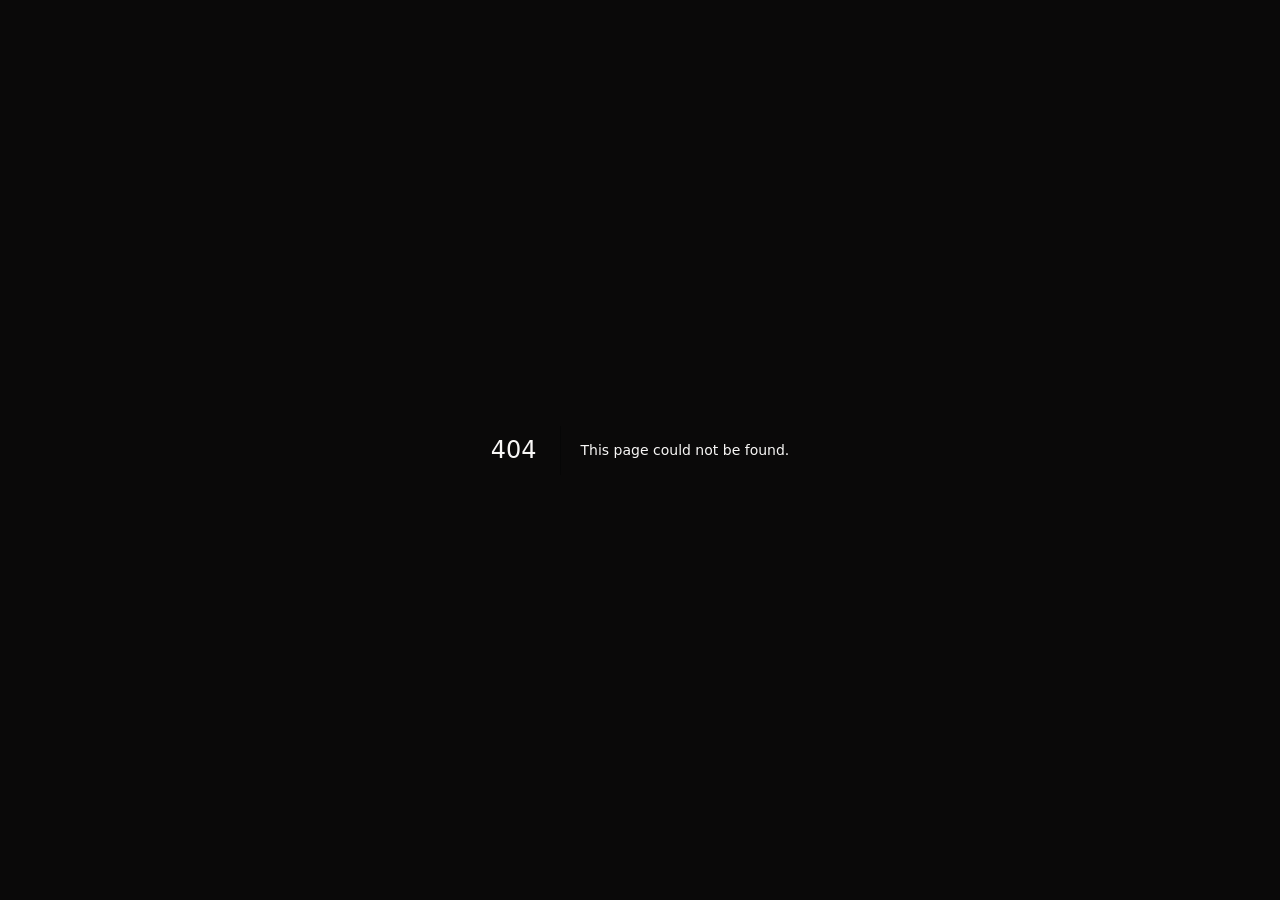
==== 404/index.html @ 2d1773d3 "Updates" ====
<!DOCTYPE html><html lang="pt-BR" class="__variable_86c50e"><head><meta charSet="utf-8"/><meta name="viewport" content="width=device-width, initial-scale=1"/><link rel="preload" href="/_next/static/media/13971731025ec697-s.p.woff2" as="font" crossorigin="" type="font/woff2"/><link rel="stylesheet" href="/_next/static/css/6c851b1761dbb6ea.css" data-precedence="next"/><link rel="preload" as="script" fetchPriority="low" href="/_next/static/chunks/webpack-16e498d58e2445a3.js"/><script src="/_next/static/chunks/fd9d1056-4a917af64af6b262.js" async=""></script><script src="/_next/static/chunks/23-46c812fb10c3db20.js" async=""></script><script src="/_next/static/chunks/main-app-46f53e8ffbcdd55d.js" async=""></script><meta name="robots" content="noindex"/><title>404: This page could not be found.</title><title>Pixel.Co — Inteligência Digital</title><meta name="description" content="Você já sabe que pode faturar mais. Nós sabemos por onde começar. Diagnóstico estratégico do ecossistema digital do seu negócio."/><meta property="og:title" content="Pixel.Co — Do pixel à escala."/><meta property="og:description" content="Antes de qualquer proposta, diagnosticamos o ecossistema digital do seu negócio — e entregamos o próximo passo com precisão."/><meta property="og:type" content="website"/><meta name="twitter:card" content="summary"/><meta name="twitter:title" content="Pixel.Co — Do pixel à escala."/><meta name="twitter:description" content="Antes de qualquer proposta, diagnosticamos o ecossistema digital do seu negócio — e entregamos o próximo passo com precisão."/><meta name="next-size-adjust"/><script src="/_next/static/chunks/polyfills-78c92fac7aa8fdd8.js" noModule=""></script></head><body class="bg-[#0A0909] text-[#F8F7F6] antialiased"><div style="font-family:system-ui,&quot;Segoe UI&quot;,Roboto,Helvetica,Arial,sans-serif,&quot;Apple Color Emoji&quot;,&quot;Segoe UI Emoji&quot;;height:100vh;text-align:center;display:flex;flex-direction:column;align-items:center;justify-content:center"><div><style>body{color:#000;background:#fff;margin:0}.next-error-h1{border-right:1px solid rgba(0,0,0,.3)}@media (prefers-color-scheme:dark){body{color:#fff;background:#000}.next-error-h1{border-right:1px solid rgba(255,255,255,.3)}}</style><h1 class="next-error-h1" style="display:inline-block;margin:0 20px 0 0;padding:0 23px 0 0;font-size:24px;font-weight:500;vertical-align:top;line-height:49px">404</h1><div style="display:inline-block"><h2 style="font-size:14px;font-weight:400;line-height:49px;margin:0">This page could not be found.</h2></div></div></div><script src="/_next/static/chunks/webpack-16e498d58e2445a3.js" async=""></script><script>(self.__next_f=self.__next_f||[]).push([0]);self.__next_f.push([2,null])</script><script>self.__next_f.push([1,"1:HL[\"/_next/static/media/13971731025ec697-s.p.woff2\",\"font\",{\"crossOrigin\":\"\",\"type\":\"font/woff2\"}]\n2:HL[\"/_next/static/css/6c851b1761dbb6ea.css\",\"style\"]\n"])</script><script>self.__next_f.push([1,"3:I[5751,[],\"\"]\n5:I[9275,[],\"\"]\n6:I[1343,[],\"\"]\nc:I[6130,[],\"\"]\n7:{\"fontFamily\":\"system-ui,\\\"Segoe UI\\\",Roboto,Helvetica,Arial,sans-serif,\\\"Apple Color Emoji\\\",\\\"Segoe UI Emoji\\\"\",\"height\":\"100vh\",\"textAlign\":\"center\",\"display\":\"flex\",\"flexDirection\":\"column\",\"alignItems\":\"center\",\"justifyContent\":\"center\"}\n8:{\"display\":\"inline-block\",\"margin\":\"0 20px 0 0\",\"padding\":\"0 23px 0 0\",\"fontSize\":24,\"fontWeight\":500,\"verticalAlign\":\"top\",\"lineHeight\":\"49px\"}\n9:{\"display\":\"inline-block\"}\na:{\"fontSize\":14,\"fontWeight\":400,\"lineHeight\":\"49px\",\"margin\":0}\nd:[]\n"])</script><script>self.__next_f.push([1,"0:[[[\"$\",\"link\",\"0\",{\"rel\":\"stylesheet\",\"href\":\"/_next/static/css/6c851b1761dbb6ea.css\",\"precedence\":\"next\",\"crossOrigin\":\"$undefined\"}]],[\"$\",\"$L3\",null,{\"buildId\":\"G5u0p1RSmAtVbEPH7A4SH\",\"assetPrefix\":\"\",\"initialCanonicalUrl\":\"/_not-found/\",\"initialTree\":[\"\",{\"children\":[\"/_not-found\",{\"children\":[\"__PAGE__\",{}]}]},\"$undefined\",\"$undefined\",true],\"initialSeedData\":[\"\",{\"children\":[\"/_not-found\",{\"children\":[\"__PAGE__\",{},[[\"$L4\",[[\"$\",\"title\",null,{\"children\":\"404: This page could not be found.\"}],[\"$\",\"div\",null,{\"style\":{\"fontFamily\":\"system-ui,\\\"Segoe UI\\\",Roboto,Helvetica,Arial,sans-serif,\\\"Apple Color Emoji\\\",\\\"Segoe UI Emoji\\\"\",\"height\":\"100vh\",\"textAlign\":\"center\",\"display\":\"flex\",\"flexDirection\":\"column\",\"alignItems\":\"center\",\"justifyContent\":\"center\"},\"children\":[\"$\",\"div\",null,{\"children\":[[\"$\",\"style\",null,{\"dangerouslySetInnerHTML\":{\"__html\":\"body{color:#000;background:#fff;margin:0}.next-error-h1{border-right:1px solid rgba(0,0,0,.3)}@media (prefers-color-scheme:dark){body{color:#fff;background:#000}.next-error-h1{border-right:1px solid rgba(255,255,255,.3)}}\"}}],[\"$\",\"h1\",null,{\"className\":\"next-error-h1\",\"style\":{\"display\":\"inline-block\",\"margin\":\"0 20px 0 0\",\"padding\":\"0 23px 0 0\",\"fontSize\":24,\"fontWeight\":500,\"verticalAlign\":\"top\",\"lineHeight\":\"49px\"},\"children\":\"404\"}],[\"$\",\"div\",null,{\"style\":{\"display\":\"inline-block\"},\"children\":[\"$\",\"h2\",null,{\"style\":{\"fontSize\":14,\"fontWeight\":400,\"lineHeight\":\"49px\",\"margin\":0},\"children\":\"This page could not be found.\"}]}]]}]}]]],null],null]},[\"$\",\"$L5\",null,{\"parallelRouterKey\":\"children\",\"segmentPath\":[\"children\",\"/_not-found\",\"children\"],\"error\":\"$undefined\",\"errorStyles\":\"$undefined\",\"errorScripts\":\"$undefined\",\"template\":[\"$\",\"$L6\",null,{}],\"templateStyles\":\"$undefined\",\"templateScripts\":\"$undefined\",\"notFound\":\"$undefined\",\"notFoundStyles\":\"$undefined\",\"styles\":null}],null]},[[\"$\",\"html\",null,{\"lang\":\"pt-BR\",\"className\":\"__variable_86c50e\",\"children\":[\"$\",\"body\",null,{\"className\":\"bg-[#0A0909] text-[#F8F7F6] antialiased\",\"children\":[\"$\",\"$L5\",null,{\"parallelRouterKey\":\"children\",\"segmentPath\":[\"children\"],\"error\":\"$undefined\",\"errorStyles\":\"$undefined\",\"errorScripts\":\"$undefined\",\"template\":[\"$\",\"$L6\",null,{}],\"templateStyles\":\"$undefined\",\"templateScripts\":\"$undefined\",\"notFound\":[[\"$\",\"title\",null,{\"children\":\"404: This page could not be found.\"}],[\"$\",\"div\",null,{\"style\":\"$7\",\"children\":[\"$\",\"div\",null,{\"children\":[[\"$\",\"style\",null,{\"dangerouslySetInnerHTML\":{\"__html\":\"body{color:#000;background:#fff;margin:0}.next-error-h1{border-right:1px solid rgba(0,0,0,.3)}@media (prefers-color-scheme:dark){body{color:#fff;background:#000}.next-error-h1{border-right:1px solid rgba(255,255,255,.3)}}\"}}],[\"$\",\"h1\",null,{\"className\":\"next-error-h1\",\"style\":\"$8\",\"children\":\"404\"}],[\"$\",\"div\",null,{\"style\":\"$9\",\"children\":[\"$\",\"h2\",null,{\"style\":\"$a\",\"children\":\"This page could not be found.\"}]}]]}]}]],\"notFoundStyles\":[],\"styles\":null}]}]}],null],null],\"couldBeIntercepted\":false,\"initialHead\":[[\"$\",\"meta\",null,{\"name\":\"robots\",\"content\":\"noindex\"}],\"$Lb\"],\"globalErrorComponent\":\"$c\",\"missingSlots\":\"$Wd\"}]]\n"])</script><script>self.__next_f.push([1,"b:[[\"$\",\"meta\",\"0\",{\"name\":\"viewport\",\"content\":\"width=device-width, initial-scale=1\"}],[\"$\",\"meta\",\"1\",{\"charSet\":\"utf-8\"}],[\"$\",\"title\",\"2\",{\"children\":\"Pixel.Co — Inteligência Digital\"}],[\"$\",\"meta\",\"3\",{\"name\":\"description\",\"content\":\"Você já sabe que pode faturar mais. Nós sabemos por onde começar. Diagnóstico estratégico do ecossistema digital do seu negócio.\"}],[\"$\",\"meta\",\"4\",{\"property\":\"og:title\",\"content\":\"Pixel.Co — Do pixel à escala.\"}],[\"$\",\"meta\",\"5\",{\"property\":\"og:description\",\"content\":\"Antes de qualquer proposta, diagnosticamos o ecossistema digital do seu negócio — e entregamos o próximo passo com precisão.\"}],[\"$\",\"meta\",\"6\",{\"property\":\"og:type\",\"content\":\"website\"}],[\"$\",\"meta\",\"7\",{\"name\":\"twitter:card\",\"content\":\"summary\"}],[\"$\",\"meta\",\"8\",{\"name\":\"twitter:title\",\"content\":\"Pixel.Co — Do pixel à escala.\"}],[\"$\",\"meta\",\"9\",{\"name\":\"twitter:description\",\"content\":\"Antes de qualquer proposta, diagnosticamos o ecossistema digital do seu negócio — e entregamos o próximo passo com precisão.\"}],[\"$\",\"meta\",\"10\",{\"name\":\"next-size-adjust\"}]]\n4:null\n"])</script></body></html>
---- _next/static/css/6c851b1761dbb6ea.css ----
@font-face{font-family:__DM_Sans_86c50e;font-style:normal;font-weight:400;font-display:swap;src:url(/_next/static/media/7ab938503e4547a1-s.woff2) format("woff2");unicode-range:u+0100-02ba,u+02bd-02c5,u+02c7-02cc,u+02ce-02d7,u+02dd-02ff,u+0304,u+0308,u+0329,u+1d00-1dbf,u+1e00-1e9f,u+1ef2-1eff,u+2020,u+20a0-20ab,u+20ad-20c0,u+2113,u+2c60-2c7f,u+a720-a7ff}@font-face{font-family:__DM_Sans_86c50e;font-style:normal;font-weight:400;font-display:swap;src:url(/_next/static/media/13971731025ec697-s.p.woff2) format("woff2");unicode-range:u+00??,u+0131,u+0152-0153,u+02bb-02bc,u+02c6,u+02da,u+02dc,u+0304,u+0308,u+0329,u+2000-206f,u+20ac,u+2122,u+2191,u+2193,u+2212,u+2215,u+feff,u+fffd}@font-face{font-family:__DM_Sans_86c50e;font-style:normal;font-weight:600;font-display:swap;src:url(/_next/static/media/7ab938503e4547a1-s.woff2) format("woff2");unicode-range:u+0100-02ba,u+02bd-02c5,u+02c7-02cc,u+02ce-02d7,u+02dd-02ff,u+0304,u+0308,u+0329,u+1d00-1dbf,u+1e00-1e9f,u+1ef2-1eff,u+2020,u+20a0-20ab,u+20ad-20c0,u+2113,u+2c60-2c7f,u+a720-a7ff}@font-face{font-family:__DM_Sans_86c50e;font-style:normal;font-weight:600;font-display:swap;src:url(/_next/static/media/13971731025ec697-s.p.woff2) format("woff2");unicode-range:u+00??,u+0131,u+0152-0153,u+02bb-02bc,u+02c6,u+02da,u+02dc,u+0304,u+0308,u+0329,u+2000-206f,u+20ac,u+2122,u+2191,u+2193,u+2212,u+2215,u+feff,u+fffd}@font-face{font-family:__DM_Sans_86c50e;font-style:normal;font-weight:700;font-display:swap;src:url(/_next/static/media/7ab938503e4547a1-s.woff2) format("woff2");unicode-range:u+0100-02ba,u+02bd-02c5,u+02c7-02cc,u+02ce-02d7,u+02dd-02ff,u+0304,u+0308,u+0329,u+1d00-1dbf,u+1e00-1e9f,u+1ef2-1eff,u+2020,u+20a0-20ab,u+20ad-20c0,u+2113,u+2c60-2c7f,u+a720-a7ff}@font-face{font-family:__DM_Sans_86c50e;font-style:normal;font-weight:700;font-display:swap;src:url(/_next/static/media/13971731025ec697-s.p.woff2) format("woff2");unicode-range:u+00??,u+0131,u+0152-0153,u+02bb-02bc,u+02c6,u+02da,u+02dc,u+0304,u+0308,u+0329,u+2000-206f,u+20ac,u+2122,u+2191,u+2193,u+2212,u+2215,u+feff,u+fffd}@font-face{font-family:__DM_Sans_86c50e;font-style:normal;font-weight:800;font-display:swap;src:url(/_next/static/media/7ab938503e4547a1-s.woff2) format("woff2");unicode-range:u+0100-02ba,u+02bd-02c5,u+02c7-02cc,u+02ce-02d7,u+02dd-02ff,u+0304,u+0308,u+0329,u+1d00-1dbf,u+1e00-1e9f,u+1ef2-1eff,u+2020,u+20a0-20ab,u+20ad-20c0,u+2113,u+2c60-2c7f,u+a720-a7ff}@font-face{font-family:__DM_Sans_86c50e;font-style:normal;font-weight:800;font-display:swap;src:url(/_next/static/media/13971731025ec697-s.p.woff2) format("woff2");unicode-range:u+00??,u+0131,u+0152-0153,u+02bb-02bc,u+02c6,u+02da,u+02dc,u+0304,u+0308,u+0329,u+2000-206f,u+20ac,u+2122,u+2191,u+2193,u+2212,u+2215,u+feff,u+fffd}@font-face{font-family:__DM_Sans_Fallback_86c50e;src:local("Arial");ascent-override:94.90%;descent-override:29.66%;line-gap-override:0.00%;size-adjust:104.53%}.__className_86c50e{font-family:__DM_Sans_86c50e,__DM_Sans_Fallback_86c50e;font-style:normal}.__variable_86c50e{--font-dm-sans:"__DM_Sans_86c50e","__DM_Sans_Fallback_86c50e"}

/*
! tailwindcss v3.4.6 | MIT License | https://tailwindcss.com
*/*,:after,:before{box-sizing:border-box;border:0 solid #e5e7eb}:after,:before{--tw-content:""}:host,html{line-height:1.5;-webkit-text-size-adjust:100%;-moz-tab-size:4;-o-tab-size:4;tab-size:4;font-family:var(--font-dm-sans),system-ui,sans-serif;font-feature-settings:normal;font-variation-settings:normal;-webkit-tap-highlight-color:transparent}body{margin:0;line-height:inherit}hr{height:0;color:inherit;border-top-width:1px}abbr:where([title]){-webkit-text-decoration:underline dotted;text-decoration:underline dotted}h1,h2,h3,h4,h5,h6{font-size:inherit;font-weight:inherit}a{color:inherit;text-decoration:inherit}b,strong{font-weight:bolder}code,kbd,pre,samp{font-family:DM Mono,ui-monospace,monospace;font-feature-settings:normal;font-variation-settings:normal;font-size:1em}small{font-size:80%}sub,sup{font-size:75%;line-height:0;position:relative;vertical-align:baseline}sub{bottom:-.25em}sup{top:-.5em}table{text-indent:0;border-color:inherit;border-collapse:collapse}button,input,optgroup,select,textarea{font-family:inherit;font-feature-settings:inherit;font-variation-settings:inherit;font-size:100%;font-weight:inherit;line-height:inherit;letter-spacing:inherit;color:inherit;margin:0;padding:0}button,select{text-transform:none}button,input:where([type=button]),input:where([type=reset]),input:where([type=submit]){-webkit-appearance:button;background-color:transparent;background-image:none}:-moz-focusring{outline:auto}:-moz-ui-invalid{box-shadow:none}progress{vertical-align:baseline}::-webkit-inner-spin-button,::-webkit-outer-spin-button{height:auto}[type=search]{-webkit-appearance:textfield;outline-offset:-2px}::-webkit-search-decoration{-webkit-appearance:none}::-webkit-file-upload-button{-webkit-appearance:button;font:inherit}summary{display:list-item}blockquote,dd,dl,figure,h1,h2,h3,h4,h5,h6,hr,p,pre{margin:0}fieldset{margin:0}fieldset,legend{padding:0}menu,ol,ul{list-style:none;margin:0;padding:0}dialog{padding:0}textarea{resize:vertical}input::-moz-placeholder,textarea::-moz-placeholder{opacity:1;color:#9ca3af}input::placeholder,textarea::placeholder{opacity:1;color:#9ca3af}[role=button],button{cursor:pointer}:disabled{cursor:default}audio,canvas,embed,iframe,img,object,svg,video{display:block;vertical-align:middle}img,video{max-width:100%;height:auto}[hidden]{display:none}*,:after,:before{--tw-border-spacing-x:0;--tw-border-spacing-y:0;--tw-translate-x:0;--tw-translate-y:0;--tw-rotate:0;--tw-skew-x:0;--tw-skew-y:0;--tw-scale-x:1;--tw-scale-y:1;--tw-pan-x: ;--tw-pan-y: ;--tw-pinch-zoom: ;--tw-scroll-snap-strictness:proximity;--tw-gradient-from-position: ;--tw-gradient-via-position: ;--tw-gradient-to-position: ;--tw-ordinal: ;--tw-slashed-zero: ;--tw-numeric-figure: ;--tw-numeric-spacing: ;--tw-numeric-fraction: ;--tw-ring-inset: ;--tw-ring-offset-width:0px;--tw-ring-offset-color:#fff;--tw-ring-color:rgba(59,130,246,.5);--tw-ring-offset-shadow:0 0 #0000;--tw-ring-shadow:0 0 #0000;--tw-shadow:0 0 #0000;--tw-shadow-colored:0 0 #0000;--tw-blur: ;--tw-brightness: ;--tw-contrast: ;--tw-grayscale: ;--tw-hue-rotate: ;--tw-invert: ;--tw-saturate: ;--tw-sepia: ;--tw-drop-shadow: ;--tw-backdrop-blur: ;--tw-backdrop-brightness: ;--tw-backdrop-contrast: ;--tw-backdrop-grayscale: ;--tw-backdrop-hue-rotate: ;--tw-backdrop-invert: ;--tw-backdrop-opacity: ;--tw-backdrop-saturate: ;--tw-backdrop-sepia: ;--tw-contain-size: ;--tw-contain-layout: ;--tw-contain-paint: ;--tw-contain-style: }::backdrop{--tw-border-spacing-x:0;--tw-border-spacing-y:0;--tw-translate-x:0;--tw-translate-y:0;--tw-rotate:0;--tw-skew-x:0;--tw-skew-y:0;--tw-scale-x:1;--tw-scale-y:1;--tw-pan-x: ;--tw-pan-y: ;--tw-pinch-zoom: ;--tw-scroll-snap-strictness:proximity;--tw-gradient-from-position: ;--tw-gradient-via-position: ;--tw-gradient-to-position: ;--tw-ordinal: ;--tw-slashed-zero: ;--tw-numeric-figure: ;--tw-numeric-spacing: ;--tw-numeric-fraction: ;--tw-ring-inset: ;--tw-ring-offset-width:0px;--tw-ring-offset-color:#fff;--tw-ring-color:rgba(59,130,246,.5);--tw-ring-offset-shadow:0 0 #0000;--tw-ring-shadow:0 0 #0000;--tw-shadow:0 0 #0000;--tw-shadow-colored:0 0 #0000;--tw-blur: ;--tw-brightness: ;--tw-contrast: ;--tw-grayscale: ;--tw-hue-rotate: ;--tw-invert: ;--tw-saturate: ;--tw-sepia: ;--tw-drop-shadow: ;--tw-backdrop-blur: ;--tw-backdrop-brightness: ;--tw-backdrop-contrast: ;--tw-backdrop-grayscale: ;--tw-backdrop-hue-rotate: ;--tw-backdrop-invert: ;--tw-backdrop-opacity: ;--tw-backdrop-saturate: ;--tw-backdrop-sepia: ;--tw-contain-size: ;--tw-contain-layout: ;--tw-contain-paint: ;--tw-contain-style: }.fixed{position:fixed}.absolute{position:absolute}.relative{position:relative}.inset-0{inset:0}.inset-12{inset:3rem}.inset-6{inset:1.5rem}.-bottom-2{bottom:-.5rem}.-left-4{left:-1rem}.-right-4{right:-1rem}.-top-2{top:-.5rem}.bottom-0{bottom:0}.left-0{left:0}.left-\[19px\]{left:19px}.right-0{right:0}.top-0{top:0}.top-10{top:2.5rem}.z-10{z-index:10}.z-50{z-index:50}.mx-auto{margin-left:auto;margin-right:auto}.mb-1{margin-bottom:.25rem}.mb-10{margin-bottom:2.5rem}.mb-12{margin-bottom:3rem}.mb-2{margin-bottom:.5rem}.mb-3{margin-bottom:.75rem}.mb-4{margin-bottom:1rem}.mb-8{margin-bottom:2rem}.mb-\[34px\]{margin-bottom:34px}.mb-\[58px\]{margin-bottom:58px}.mt-4{margin-top:1rem}.mt-6{margin-top:1.5rem}.mt-8{margin-top:2rem}.flex{display:flex}.grid{display:grid}.hidden{display:none}.aspect-square{aspect-ratio:1/1}.h-1\.5{height:.375rem}.h-10{height:2.5rem}.h-16{height:4rem}.h-px{height:1px}.min-h-\[100dvh\]{min-height:100dvh}.min-h-\[140px\]{min-height:140px}.min-h-\[280px\]{min-height:280px}.w-1\.5{width:.375rem}.w-10{width:2.5rem}.w-8{width:2rem}.w-full{width:100%}.w-px{width:1px}.max-w-\[1440px\]{max-width:1440px}.max-w-\[280px\]{max-width:280px}.max-w-\[420px\]{max-width:420px}.max-w-\[440px\]{max-width:440px}.max-w-\[640px\]{max-width:640px}.max-w-\[65ch\]{max-width:65ch}.flex-1{flex:1 1 0%}.flex-shrink-0{flex-shrink:0}.grid-cols-1{grid-template-columns:repeat(1,minmax(0,1fr))}.flex-col{flex-direction:column}.items-start{align-items:flex-start}.items-center{align-items:center}.items-baseline{align-items:baseline}.justify-center{justify-content:center}.justify-between{justify-content:space-between}.gap-0{gap:0}.gap-1\.5{gap:.375rem}.gap-12{gap:3rem}.gap-16{gap:4rem}.gap-2{gap:.5rem}.gap-3{gap:.75rem}.gap-4{gap:1rem}.gap-6{gap:1.5rem}.gap-8{gap:2rem}.space-y-0>:not([hidden])~:not([hidden]){--tw-space-y-reverse:0;margin-top:calc(0px * calc(1 - var(--tw-space-y-reverse)));margin-bottom:calc(0px * var(--tw-space-y-reverse))}.space-y-3>:not([hidden])~:not([hidden]){--tw-space-y-reverse:0;margin-top:calc(.75rem * calc(1 - var(--tw-space-y-reverse)));margin-bottom:calc(.75rem * var(--tw-space-y-reverse))}.divide-y>:not([hidden])~:not([hidden]){--tw-divide-y-reverse:0;border-top-width:calc(1px * calc(1 - var(--tw-divide-y-reverse)));border-bottom-width:calc(1px * var(--tw-divide-y-reverse))}.divide-\[\#3D3C38\]>:not([hidden])~:not([hidden]){--tw-divide-opacity:1;border-color:rgb(61 60 56/var(--tw-divide-opacity))}.overflow-hidden{overflow:hidden}.rounded-2xl{border-radius:1rem}.rounded-full{border-radius:9999px}.rounded-lg{border-radius:.5rem}.border{border-width:1px}.border-y{border-top-width:1px}.border-b,.border-y{border-bottom-width:1px}.border-l-2{border-left-width:2px}.border-t{border-top-width:1px}.border-\[\#262523\]{--tw-border-opacity:1;border-color:rgb(38 37 35/var(--tw-border-opacity))}.border-\[\#3D3C38\]{--tw-border-opacity:1;border-color:rgb(61 60 56/var(--tw-border-opacity))}.border-l-\[\#00AECF\]{--tw-border-opacity:1;border-left-color:rgb(0 174 207/var(--tw-border-opacity))}.border-l-\[\#00D4FF\]{--tw-border-opacity:1;border-left-color:rgb(0 212 255/var(--tw-border-opacity))}.bg-\[\#003F4D\]{--tw-bg-opacity:1;background-color:rgb(0 63 77/var(--tw-bg-opacity))}.bg-\[\#00D4FF\]{--tw-bg-opacity:1;background-color:rgb(0 212 255/var(--tw-bg-opacity))}.bg-\[\#0A0909\]{--tw-bg-opacity:1;background-color:rgb(10 9 9/var(--tw-bg-opacity))}.bg-\[\#0A0909\]\/90{background-color:rgba(10,9,9,.9)}.bg-\[\#141312\]{--tw-bg-opacity:1;background-color:rgb(20 19 18/var(--tw-bg-opacity))}.bg-\[\#3D3C38\]{--tw-bg-opacity:1;background-color:rgb(61 60 56/var(--tw-bg-opacity))}.bg-transparent{background-color:transparent}.p-6{padding:1.5rem}.px-0{padding-left:0;padding-right:0}.px-3{padding-left:.75rem;padding-right:.75rem}.px-4{padding-left:1rem;padding-right:1rem}.px-6{padding-left:1.5rem;padding-right:1.5rem}.px-8{padding-left:2rem;padding-right:2rem}.px-\[34px\]{padding-left:34px;padding-right:34px}.py-10{padding-top:2.5rem;padding-bottom:2.5rem}.py-16{padding-top:4rem;padding-bottom:4rem}.py-2{padding-top:.5rem;padding-bottom:.5rem}.py-20{padding-top:5rem;padding-bottom:5rem}.py-28{padding-top:7rem;padding-bottom:7rem}.py-3\.5{padding-top:.875rem;padding-bottom:.875rem}.py-4{padding-top:1rem;padding-bottom:1rem}.py-8{padding-top:2rem;padding-bottom:2rem}.pb-10{padding-bottom:2.5rem}.pb-16{padding-bottom:4rem}.pt-1{padding-top:.25rem}.pt-24{padding-top:6rem}.pt-4{padding-top:1rem}.pt-8{padding-top:2rem}.text-center{text-align:center}.text-right{text-align:right}.font-mono{font-family:DM Mono,ui-monospace,monospace}.text-\[10px\]{font-size:10px}.text-\[11px\]{font-size:11px}.text-\[13px\]{font-size:13px}.text-lg{font-size:1.125rem;line-height:1.75rem}.text-sm{font-size:.875rem;line-height:1.25rem}.text-xl{font-size:1.25rem;line-height:1.75rem}.font-bold{font-weight:700}.font-extrabold{font-weight:800}.font-light{font-weight:300}.font-medium{font-weight:500}.font-semibold{font-weight:600}.uppercase{text-transform:uppercase}.leading-relaxed{line-height:1.625}.leading-snug{line-height:1.375}.tracking-\[0\.12em\]{letter-spacing:.12em}.tracking-tightest{letter-spacing:-.02em}.tracking-wide{letter-spacing:.025em}.tracking-widest{letter-spacing:.1em}.text-\[\#00D4FF\]{--tw-text-opacity:1;color:rgb(0 212 255/var(--tw-text-opacity))}.text-\[\#0A0909\]{--tw-text-opacity:1;color:rgb(10 9 9/var(--tw-text-opacity))}.text-\[\#3D3C38\]{--tw-text-opacity:1;color:rgb(61 60 56/var(--tw-text-opacity))}.text-\[\#616059\]{--tw-text-opacity:1;color:rgb(97 96 89/var(--tw-text-opacity))}.text-\[\#8C8B89\]{--tw-text-opacity:1;color:rgb(140 139 137/var(--tw-text-opacity))}.text-\[\#F8F7F6\]{--tw-text-opacity:1;color:rgb(248 247 246/var(--tw-text-opacity))}.antialiased{-webkit-font-smoothing:antialiased;-moz-osx-font-smoothing:grayscale}.ring{--tw-ring-offset-shadow:var(--tw-ring-inset) 0 0 0 var(--tw-ring-offset-width) var(--tw-ring-offset-color);--tw-ring-shadow:var(--tw-ring-inset) 0 0 0 calc(3px + var(--tw-ring-offset-width)) var(--tw-ring-color);box-shadow:var(--tw-ring-offset-shadow),var(--tw-ring-shadow),var(--tw-shadow,0 0 #0000)}.backdrop-blur-md{--tw-backdrop-blur:blur(12px);backdrop-filter:var(--tw-backdrop-blur) var(--tw-backdrop-brightness) var(--tw-backdrop-contrast) var(--tw-backdrop-grayscale) var(--tw-backdrop-hue-rotate) var(--tw-backdrop-invert) var(--tw-backdrop-opacity) var(--tw-backdrop-saturate) var(--tw-backdrop-sepia)}.transition{transition-property:color,background-color,border-color,text-decoration-color,fill,stroke,opacity,box-shadow,transform,filter,backdrop-filter;transition-timing-function:cubic-bezier(.4,0,.2,1);transition-duration:.15s}.transition-all{transition-property:all;transition-timing-function:cubic-bezier(.4,0,.2,1);transition-duration:.15s}.transition-colors{transition-property:color,background-color,border-color,text-decoration-color,fill,stroke;transition-timing-function:cubic-bezier(.4,0,.2,1);transition-duration:.15s}.duration-200{transition-duration:.2s}.duration-300{transition-duration:.3s}.ease-in-out{transition-timing-function:cubic-bezier(.4,0,.2,1)}:root{--color-black-100:#f8f7f6;--color-black-200:#e6e5e3;--color-black-300:#c0bfbd;--color-black-400:#8c8b89;--color-black-500:#616059;--color-black-600:#3d3c38;--color-black-700:#262523;--color-black-800:#141312;--color-black-900:#0a0909;--color-cyan-100:#e3faff;--color-cyan-200:#c4f2ff;--color-cyan-300:#97e9ff;--color-cyan-400:#65deff;--color-cyan-500:#00d4ff;--color-cyan-600:#00aecf;--color-cyan-700:#0086a6;--color-cyan-800:#006d85;--color-cyan-900:#003f4d;--bg-primary:#0a0909;--bg-surface:#141312;--bg-elevated:#262523;--text-primary:#f8f7f6;--text-secondary:#8c8b89;--text-disabled:#3d3c38;--border:#3d3c38;--border-strong:#616059;--cta:#00d4ff;--cta-hover:#00aecf;--cta-text:#0a0909;--accent-subtle:#003f4d;--margin-desktop:58px;--margin-mobile:34px}*{box-sizing:border-box;margin:0;padding:0}html{scroll-behavior:smooth}body{background-color:var(--bg-primary);color:var(--text-primary);font-family:var(--font-dm-sans),system-ui,sans-serif;-webkit-font-smoothing:antialiased;-moz-osx-font-smoothing:grayscale}.pixel-grid-bg{position:absolute;inset:0;background-image:radial-gradient(circle,#00d4ff 1px,transparent 0);background-size:24px 24px;opacity:.04;pointer-events:none;z-index:0}.accent-line{display:block;width:32px;height:1px;background-color:var(--cta);margin-bottom:16px}.status-badge{position:fixed;bottom:24px;right:24px;display:flex;align-items:center;gap:8px;background:var(--bg-surface);border:1px solid var(--border);border-radius:6px;padding:8px 12px;font-size:11px;color:var(--text-secondary);z-index:100;pointer-events:none}.status-dot{width:6px;height:6px;border-radius:50%;background:var(--cta);flex-shrink:0;animation:pulse 2s ease-in-out infinite}.metric-card{background:var(--bg-surface);border:1px solid var(--border);border-left:2px solid var(--cta);border-radius:8px;padding:24px}.section-divider{display:flex;align-items:center;gap:12px;margin-bottom:40px}.section-divider:before{content:"";display:block;width:24px;height:1px;background:var(--cta);flex-shrink:0}.section-divider-label{font-size:11px;font-weight:600;letter-spacing:.12em;text-transform:uppercase;color:var(--text-secondary)}@keyframes pulse{0%,to{opacity:1}50%{opacity:.4}}@keyframes fadeUp{0%{opacity:0;transform:translateY(16px)}to{opacity:1;transform:translateY(0)}}.step-connector{position:absolute;left:19px;top:48px;bottom:-40px;width:1px;background:linear-gradient(to bottom,var(--border-strong),transparent)}::-webkit-scrollbar{width:4px}::-webkit-scrollbar-track{background:var(--bg-primary)}::-webkit-scrollbar-thumb{background:var(--border);border-radius:2px}.first\:pl-0:first-child{padding-left:0}.last\:pr-0:last-child{padding-right:0}.hover\:bg-\[\#00AECF\]:hover{--tw-bg-opacity:1;background-color:rgb(0 174 207/var(--tw-bg-opacity))}.hover\:text-\[\#8C8B89\]:hover{--tw-text-opacity:1;color:rgb(140 139 137/var(--tw-text-opacity))}.hover\:text-\[\#F8F7F6\]:hover{--tw-text-opacity:1;color:rgb(248 247 246/var(--tw-text-opacity))}@media (min-width:640px){.sm\:grid-cols-3{grid-template-columns:repeat(3,minmax(0,1fr))}.sm\:flex-row{flex-direction:row}.sm\:items-center{align-items:center}.sm\:divide-x>:not([hidden])~:not([hidden]){--tw-divide-x-reverse:0;border-right-width:calc(1px * var(--tw-divide-x-reverse));border-left-width:calc(1px * calc(1 - var(--tw-divide-x-reverse)))}.sm\:divide-y-0>:not([hidden])~:not([hidden]){--tw-divide-y-reverse:0;border-top-width:calc(0px * calc(1 - var(--tw-divide-y-reverse)));border-bottom-width:calc(0px * var(--tw-divide-y-reverse))}.sm\:px-12{padding-left:3rem;padding-right:3rem}.sm\:py-0{padding-top:0;padding-bottom:0}}@media (min-width:768px){.md\:flex{display:flex}}@media (min-width:1024px){.lg\:col-span-2{grid-column:span 2/span 2}.lg\:col-start-2{grid-column-start:2}.lg\:row-span-2{grid-row:span 2/span 2}.lg\:mb-16{margin-bottom:4rem}.lg\:block{display:block}.lg\:min-h-\[320px\]{min-height:320px}.lg\:grid-cols-\[1fr_1fr_320px\]{grid-template-columns:1fr 1fr 320px}.lg\:grid-cols-\[1fr_420px\]{grid-template-columns:1fr 420px}.lg\:grid-cols-\[360px_1fr\]{grid-template-columns:360px 1fr}.lg\:grid-cols-\[480px_1fr\]{grid-template-columns:480px 1fr}.lg\:gap-24{gap:6rem}.lg\:px-\[58px\]{padding-left:58px;padding-right:58px}.lg\:py-24{padding-top:6rem;padding-bottom:6rem}.lg\:py-32{padding-top:8rem;padding-bottom:8rem}.lg\:py-40{padding-top:10rem;padding-bottom:10rem}}
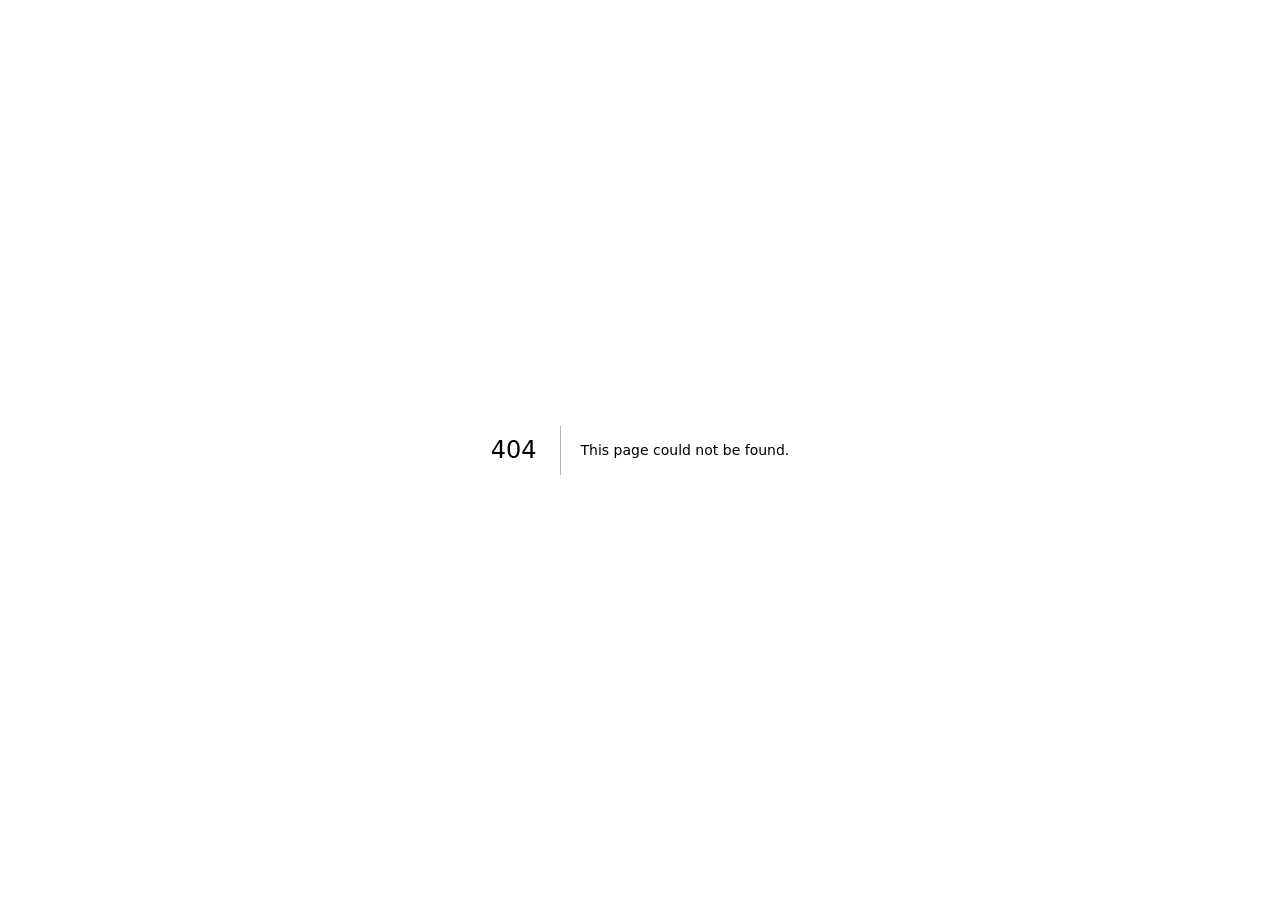
==== commit c5f75d02: "Updates" ====
--- a/404/index.html
+++ b/404/index.html
@@ -1 +1 @@
-<!DOCTYPE html><html lang="pt-BR" class="__variable_86c50e"><head><meta charSet="utf-8"/><meta name="viewport" content="width=device-width, initial-scale=1"/><link rel="preload" href="/_next/static/media/13971731025ec697-s.p.woff2" as="font" crossorigin="" type="font/woff2"/><link rel="stylesheet" href="/_next/static/css/6c851b1761dbb6ea.css" data-precedence="next"/><link rel="preload" as="script" fetchPriority="low" href="/_next/static/chunks/webpack-16e498d58e2445a3.js"/><script src="/_next/static/chunks/fd9d1056-4a917af64af6b262.js" async=""></script><script src="/_next/static/chunks/23-46c812fb10c3db20.js" async=""></script><script src="/_next/static/chunks/main-app-46f53e8ffbcdd55d.js" async=""></script><meta name="robots" content="noindex"/><title>404: This page could not be found.</title><title>Pixel.Co — Inteligência Digital</title><meta name="description" content="Você já sabe que pode faturar mais. Nós sabemos por onde começar. Diagnóstico estratégico do ecossistema digital do seu negócio."/><meta property="og:title" content="Pixel.Co — Do pixel à escala."/><meta property="og:description" content="Antes de qualquer proposta, diagnosticamos o ecossistema digital do seu negócio — e entregamos o próximo passo com precisão."/><meta property="og:type" content="website"/><meta name="twitter:card" content="summary"/><meta name="twitter:title" content="Pixel.Co — Do pixel à escala."/><meta name="twitter:description" content="Antes de qualquer proposta, diagnosticamos o ecossistema digital do seu negócio — e entregamos o próximo passo com precisão."/><meta name="next-size-adjust"/><script src="/_next/static/chunks/polyfills-78c92fac7aa8fdd8.js" noModule=""></script></head><body class="bg-[#0A0909] text-[#F8F7F6] antialiased"><div style="font-family:system-ui,&quot;Segoe UI&quot;,Roboto,Helvetica,Arial,sans-serif,&quot;Apple Color Emoji&quot;,&quot;Segoe UI Emoji&quot;;height:100vh;text-align:center;display:flex;flex-direction:column;align-items:center;justify-content:center"><div><style>body{color:#000;background:#fff;margin:0}.next-error-h1{border-right:1px solid rgba(0,0,0,.3)}@media (prefers-color-scheme:dark){body{color:#fff;background:#000}.next-error-h1{border-right:1px solid rgba(255,255,255,.3)}}</style><h1 class="next-error-h1" style="display:inline-block;margin:0 20px 0 0;padding:0 23px 0 0;font-size:24px;font-weight:500;vertical-align:top;line-height:49px">404</h1><div style="display:inline-block"><h2 style="font-size:14px;font-weight:400;line-height:49px;margin:0">This page could not be found.</h2></div></div></div><script src="/_next/static/chunks/webpack-16e498d58e2445a3.js" async=""></script><script>(self.__next_f=self.__next_f||[]).push([0]);self.__next_f.push([2,null])</script><script>self.__next_f.push([1,"1:HL[\"/_next/static/media/13971731025ec697-s.p.woff2\",\"font\",{\"crossOrigin\":\"\",\"type\":\"font/woff2\"}]\n2:HL[\"/_next/static/css/6c851b1761dbb6ea.css\",\"style\"]\n"])</script><script>self.__next_f.push([1,"3:I[5751,[],\"\"]\n5:I[9275,[],\"\"]\n6:I[1343,[],\"\"]\nc:I[6130,[],\"\"]\n7:{\"fontFamily\":\"system-ui,\\\"Segoe UI\\\",Roboto,Helvetica,Arial,sans-serif,\\\"Apple Color Emoji\\\",\\\"Segoe UI Emoji\\\"\",\"height\":\"100vh\",\"textAlign\":\"center\",\"display\":\"flex\",\"flexDirection\":\"column\",\"alignItems\":\"center\",\"justifyContent\":\"center\"}\n8:{\"display\":\"inline-block\",\"margin\":\"0 20px 0 0\",\"padding\":\"0 23px 0 0\",\"fontSize\":24,\"fontWeight\":500,\"verticalAlign\":\"top\",\"lineHeight\":\"49px\"}\n9:{\"display\":\"inline-block\"}\na:{\"fontSize\":14,\"fontWeight\":400,\"lineHeight\":\"49px\",\"margin\":0}\nd:[]\n"])</script><script>self.__next_f.push([1,"0:[[[\"$\",\"link\",\"0\",{\"rel\":\"stylesheet\",\"href\":\"/_next/static/css/6c851b1761dbb6ea.css\",\"precedence\":\"next\",\"crossOrigin\":\"$undefined\"}]],[\"$\",\"$L3\",null,{\"buildId\":\"G5u0p1RSmAtVbEPH7A4SH\",\"assetPrefix\":\"\",\"initialCanonicalUrl\":\"/_not-found/\",\"initialTree\":[\"\",{\"children\":[\"/_not-found\",{\"children\":[\"__PAGE__\",{}]}]},\"$undefined\",\"$undefined\",true],\"initialSeedData\":[\"\",{\"children\":[\"/_not-found\",{\"children\":[\"__PAGE__\",{},[[\"$L4\",[[\"$\",\"title\",null,{\"children\":\"404: This page could not be found.\"}],[\"$\",\"div\",null,{\"style\":{\"fontFamily\":\"system-ui,\\\"Segoe UI\\\",Roboto,Helvetica,Arial,sans-serif,\\\"Apple Color Emoji\\\",\\\"Segoe UI Emoji\\\"\",\"height\":\"100vh\",\"textAlign\":\"center\",\"display\":\"flex\",\"flexDirection\":\"column\",\"alignItems\":\"center\",\"justifyContent\":\"center\"},\"children\":[\"$\",\"div\",null,{\"children\":[[\"$\",\"style\",null,{\"dangerouslySetInnerHTML\":{\"__html\":\"body{color:#000;background:#fff;margin:0}.next-error-h1{border-right:1px solid rgba(0,0,0,.3)}@media (prefers-color-scheme:dark){body{color:#fff;background:#000}.next-error-h1{border-right:1px solid rgba(255,255,255,.3)}}\"}}],[\"$\",\"h1\",null,{\"className\":\"next-error-h1\",\"style\":{\"display\":\"inline-block\",\"margin\":\"0 20px 0 0\",\"padding\":\"0 23px 0 0\",\"fontSize\":24,\"fontWeight\":500,\"verticalAlign\":\"top\",\"lineHeight\":\"49px\"},\"children\":\"404\"}],[\"$\",\"div\",null,{\"style\":{\"display\":\"inline-block\"},\"children\":[\"$\",\"h2\",null,{\"style\":{\"fontSize\":14,\"fontWeight\":400,\"lineHeight\":\"49px\",\"margin\":0},\"children\":\"This page could not be found.\"}]}]]}]}]]],null],null]},[\"$\",\"$L5\",null,{\"parallelRouterKey\":\"children\",\"segmentPath\":[\"children\",\"/_not-found\",\"children\"],\"error\":\"$undefined\",\"errorStyles\":\"$undefined\",\"errorScripts\":\"$undefined\",\"template\":[\"$\",\"$L6\",null,{}],\"templateStyles\":\"$undefined\",\"templateScripts\":\"$undefined\",\"notFound\":\"$undefined\",\"notFoundStyles\":\"$undefined\",\"styles\":null}],null]},[[\"$\",\"html\",null,{\"lang\":\"pt-BR\",\"className\":\"__variable_86c50e\",\"children\":[\"$\",\"body\",null,{\"className\":\"bg-[#0A0909] text-[#F8F7F6] antialiased\",\"children\":[\"$\",\"$L5\",null,{\"parallelRouterKey\":\"children\",\"segmentPath\":[\"children\"],\"error\":\"$undefined\",\"errorStyles\":\"$undefined\",\"errorScripts\":\"$undefined\",\"template\":[\"$\",\"$L6\",null,{}],\"templateStyles\":\"$undefined\",\"templateScripts\":\"$undefined\",\"notFound\":[[\"$\",\"title\",null,{\"children\":\"404: This page could not be found.\"}],[\"$\",\"div\",null,{\"style\":\"$7\",\"children\":[\"$\",\"div\",null,{\"children\":[[\"$\",\"style\",null,{\"dangerouslySetInnerHTML\":{\"__html\":\"body{color:#000;background:#fff;margin:0}.next-error-h1{border-right:1px solid rgba(0,0,0,.3)}@media (prefers-color-scheme:dark){body{color:#fff;background:#000}.next-error-h1{border-right:1px solid rgba(255,255,255,.3)}}\"}}],[\"$\",\"h1\",null,{\"className\":\"next-error-h1\",\"style\":\"$8\",\"children\":\"404\"}],[\"$\",\"div\",null,{\"style\":\"$9\",\"children\":[\"$\",\"h2\",null,{\"style\":\"$a\",\"children\":\"This page could not be found.\"}]}]]}]}]],\"notFoundStyles\":[],\"styles\":null}]}]}],null],null],\"couldBeIntercepted\":false,\"initialHead\":[[\"$\",\"meta\",null,{\"name\":\"robots\",\"content\":\"noindex\"}],\"$Lb\"],\"globalErrorComponent\":\"$c\",\"missingSlots\":\"$Wd\"}]]\n"])</script><script>self.__next_f.push([1,"b:[[\"$\",\"meta\",\"0\",{\"name\":\"viewport\",\"content\":\"width=device-width, initial-scale=1\"}],[\"$\",\"meta\",\"1\",{\"charSet\":\"utf-8\"}],[\"$\",\"title\",\"2\",{\"children\":\"Pixel.Co — Inteligência Digital\"}],[\"$\",\"meta\",\"3\",{\"name\":\"description\",\"content\":\"Você já sabe que pode faturar mais. Nós sabemos por onde começar. Diagnóstico estratégico do ecossistema digital do seu negócio.\"}],[\"$\",\"meta\",\"4\",{\"property\":\"og:title\",\"content\":\"Pixel.Co — Do pixel à escala.\"}],[\"$\",\"meta\",\"5\",{\"property\":\"og:description\",\"content\":\"Antes de qualquer proposta, diagnosticamos o ecossistema digital do seu negócio — e entregamos o próximo passo com precisão.\"}],[\"$\",\"meta\",\"6\",{\"property\":\"og:type\",\"content\":\"website\"}],[\"$\",\"meta\",\"7\",{\"name\":\"twitter:card\",\"content\":\"summary\"}],[\"$\",\"meta\",\"8\",{\"name\":\"twitter:title\",\"content\":\"Pixel.Co — Do pixel à escala.\"}],[\"$\",\"meta\",\"9\",{\"name\":\"twitter:description\",\"content\":\"Antes de qualquer proposta, diagnosticamos o ecossistema digital do seu negócio — e entregamos o próximo passo com precisão.\"}],[\"$\",\"meta\",\"10\",{\"name\":\"next-size-adjust\"}]]\n4:null\n"])</script></body></html>+<!DOCTYPE html><html lang="pt-BR" class="__variable_3e0ec2"><head><meta charSet="utf-8"/><meta name="viewport" content="width=device-width, initial-scale=1"/><link rel="preload" href="/pixel-co-site/_next/static/media/13971731025ec697-s.p.woff2" as="font" crossorigin="" type="font/woff2"/><link rel="stylesheet" href="/pixel-co-site/_next/static/css/9b35aef5eae5e709.css" data-precedence="next"/><link rel="preload" as="script" fetchPriority="low" href="/pixel-co-site/_next/static/chunks/webpack-18b0cb82c1545a6f.js"/><script src="/pixel-co-site/_next/static/chunks/fd9d1056-4a917af64af6b262.js" async=""></script><script src="/pixel-co-site/_next/static/chunks/23-c00f1d82585d1d51.js" async=""></script><script src="/pixel-co-site/_next/static/chunks/main-app-46f53e8ffbcdd55d.js" async=""></script><meta name="robots" content="noindex"/><title>404: This page could not be found.</title><title>Pixel.Co — Inteligência Digital</title><meta name="description" content="Você já sabe que pode faturar mais. Nós sabemos por onde começar. Diagnóstico estratégico do ecossistema digital do seu negócio."/><meta property="og:title" content="Pixel.Co — Do pixel à escala."/><meta property="og:description" content="Antes de qualquer proposta, diagnosticamos o ecossistema digital do seu negócio — e entregamos o próximo passo com precisão."/><meta property="og:type" content="website"/><meta name="twitter:card" content="summary"/><meta name="twitter:title" content="Pixel.Co — Do pixel à escala."/><meta name="twitter:description" content="Antes de qualquer proposta, diagnosticamos o ecossistema digital do seu negócio — e entregamos o próximo passo com precisão."/><meta name="next-size-adjust"/><script src="/pixel-co-site/_next/static/chunks/polyfills-78c92fac7aa8fdd8.js" noModule=""></script></head><body class="bg-[#0A0909] text-[#F8F7F6] antialiased"><div style="font-family:system-ui,&quot;Segoe UI&quot;,Roboto,Helvetica,Arial,sans-serif,&quot;Apple Color Emoji&quot;,&quot;Segoe UI Emoji&quot;;height:100vh;text-align:center;display:flex;flex-direction:column;align-items:center;justify-content:center"><div><style>body{color:#000;background:#fff;margin:0}.next-error-h1{border-right:1px solid rgba(0,0,0,.3)}@media (prefers-color-scheme:dark){body{color:#fff;background:#000}.next-error-h1{border-right:1px solid rgba(255,255,255,.3)}}</style><h1 class="next-error-h1" style="display:inline-block;margin:0 20px 0 0;padding:0 23px 0 0;font-size:24px;font-weight:500;vertical-align:top;line-height:49px">404</h1><div style="display:inline-block"><h2 style="font-size:14px;font-weight:400;line-height:49px;margin:0">This page could not be found.</h2></div></div></div><script src="/pixel-co-site/_next/static/chunks/webpack-18b0cb82c1545a6f.js" async=""></script><script>(self.__next_f=self.__next_f||[]).push([0]);self.__next_f.push([2,null])</script><script>self.__next_f.push([1,"1:HL[\"/pixel-co-site/_next/static/media/13971731025ec697-s.p.woff2\",\"font\",{\"crossOrigin\":\"\",\"type\":\"font/woff2\"}]\n2:HL[\"/pixel-co-site/_next/static/css/9b35aef5eae5e709.css\",\"style\"]\n"])</script><script>self.__next_f.push([1,"3:I[5751,[],\"\"]\n5:I[9275,[],\"\"]\n6:I[1343,[],\"\"]\nc:I[6130,[],\"\"]\n7:{\"fontFamily\":\"system-ui,\\\"Segoe UI\\\",Roboto,Helvetica,Arial,sans-serif,\\\"Apple Color Emoji\\\",\\\"Segoe UI Emoji\\\"\",\"height\":\"100vh\",\"textAlign\":\"center\",\"display\":\"flex\",\"flexDirection\":\"column\",\"alignItems\":\"center\",\"justifyContent\":\"center\"}\n8:{\"display\":\"inline-block\",\"margin\":\"0 20px 0 0\",\"padding\":\"0 23px 0 0\",\"fontSize\":24,\"fontWeight\":500,\"verticalAlign\":\"top\",\"lineHeight\":\"49px\"}\n9:{\"display\":\"inline-block\"}\na:{\"fontSize\":14,\"fontWeight\":400,\"lineHeight\":\"49px\",\"margin\":0}\nd:[]\n"])</script><script>self.__next_f.push([1,"0:[[[\"$\",\"link\",\"0\",{\"rel\":\"stylesheet\",\"href\":\"/pixel-co-site/_next/static/css/9b35aef5eae5e709.css\",\"precedence\":\"next\",\"crossOrigin\":\"$undefined\"}]],[\"$\",\"$L3\",null,{\"buildId\":\"cEJLPi8wyFFCZI4as6BiA\",\"assetPrefix\":\"/pixel-co-site\",\"initialCanonicalUrl\":\"/_not-found/\",\"initialTree\":[\"\",{\"children\":[\"/_not-found\",{\"children\":[\"__PAGE__\",{}]}]},\"$undefined\",\"$undefined\",true],\"initialSeedData\":[\"\",{\"children\":[\"/_not-found\",{\"children\":[\"__PAGE__\",{},[[\"$L4\",[[\"$\",\"title\",null,{\"children\":\"404: This page could not be found.\"}],[\"$\",\"div\",null,{\"style\":{\"fontFamily\":\"system-ui,\\\"Segoe UI\\\",Roboto,Helvetica,Arial,sans-serif,\\\"Apple Color Emoji\\\",\\\"Segoe UI Emoji\\\"\",\"height\":\"100vh\",\"textAlign\":\"center\",\"display\":\"flex\",\"flexDirection\":\"column\",\"alignItems\":\"center\",\"justifyContent\":\"center\"},\"children\":[\"$\",\"div\",null,{\"children\":[[\"$\",\"style\",null,{\"dangerouslySetInnerHTML\":{\"__html\":\"body{color:#000;background:#fff;margin:0}.next-error-h1{border-right:1px solid rgba(0,0,0,.3)}@media (prefers-color-scheme:dark){body{color:#fff;background:#000}.next-error-h1{border-right:1px solid rgba(255,255,255,.3)}}\"}}],[\"$\",\"h1\",null,{\"className\":\"next-error-h1\",\"style\":{\"display\":\"inline-block\",\"margin\":\"0 20px 0 0\",\"padding\":\"0 23px 0 0\",\"fontSize\":24,\"fontWeight\":500,\"verticalAlign\":\"top\",\"lineHeight\":\"49px\"},\"children\":\"404\"}],[\"$\",\"div\",null,{\"style\":{\"display\":\"inline-block\"},\"children\":[\"$\",\"h2\",null,{\"style\":{\"fontSize\":14,\"fontWeight\":400,\"lineHeight\":\"49px\",\"margin\":0},\"children\":\"This page could not be found.\"}]}]]}]}]]],null],null]},[\"$\",\"$L5\",null,{\"parallelRouterKey\":\"children\",\"segmentPath\":[\"children\",\"/_not-found\",\"children\"],\"error\":\"$undefined\",\"errorStyles\":\"$undefined\",\"errorScripts\":\"$undefined\",\"template\":[\"$\",\"$L6\",null,{}],\"templateStyles\":\"$undefined\",\"templateScripts\":\"$undefined\",\"notFound\":\"$undefined\",\"notFoundStyles\":\"$undefined\",\"styles\":null}],null]},[[\"$\",\"html\",null,{\"lang\":\"pt-BR\",\"className\":\"__variable_3e0ec2\",\"children\":[\"$\",\"body\",null,{\"className\":\"bg-[#0A0909] text-[#F8F7F6] antialiased\",\"children\":[\"$\",\"$L5\",null,{\"parallelRouterKey\":\"children\",\"segmentPath\":[\"children\"],\"error\":\"$undefined\",\"errorStyles\":\"$undefined\",\"errorScripts\":\"$undefined\",\"template\":[\"$\",\"$L6\",null,{}],\"templateStyles\":\"$undefined\",\"templateScripts\":\"$undefined\",\"notFound\":[[\"$\",\"title\",null,{\"children\":\"404: This page could not be found.\"}],[\"$\",\"div\",null,{\"style\":\"$7\",\"children\":[\"$\",\"div\",null,{\"children\":[[\"$\",\"style\",null,{\"dangerouslySetInnerHTML\":{\"__html\":\"body{color:#000;background:#fff;margin:0}.next-error-h1{border-right:1px solid rgba(0,0,0,.3)}@media (prefers-color-scheme:dark){body{color:#fff;background:#000}.next-error-h1{border-right:1px solid rgba(255,255,255,.3)}}\"}}],[\"$\",\"h1\",null,{\"className\":\"next-error-h1\",\"style\":\"$8\",\"children\":\"404\"}],[\"$\",\"div\",null,{\"style\":\"$9\",\"children\":[\"$\",\"h2\",null,{\"style\":\"$a\",\"children\":\"This page could not be found.\"}]}]]}]}]],\"notFoundStyles\":[],\"styles\":null}]}]}],null],null],\"couldBeIntercepted\":false,\"initialHead\":[[\"$\",\"meta\",null,{\"name\":\"robots\",\"content\":\"noindex\"}],\"$Lb\"],\"globalErrorComponent\":\"$c\",\"missingSlots\":\"$Wd\"}]]\n"])</script><script>self.__next_f.push([1,"b:[[\"$\",\"meta\",\"0\",{\"name\":\"viewport\",\"content\":\"width=device-width, initial-scale=1\"}],[\"$\",\"meta\",\"1\",{\"charSet\":\"utf-8\"}],[\"$\",\"title\",\"2\",{\"children\":\"Pixel.Co — Inteligência Digital\"}],[\"$\",\"meta\",\"3\",{\"name\":\"description\",\"content\":\"Você já sabe que pode faturar mais. Nós sabemos por onde começar. Diagnóstico estratégico do ecossistema digital do seu negócio.\"}],[\"$\",\"meta\",\"4\",{\"property\":\"og:title\",\"content\":\"Pixel.Co — Do pixel à escala.\"}],[\"$\",\"meta\",\"5\",{\"property\":\"og:description\",\"content\":\"Antes de qualquer proposta, diagnosticamos o ecossistema digital do seu negócio — e entregamos o próximo passo com precisão.\"}],[\"$\",\"meta\",\"6\",{\"property\":\"og:type\",\"content\":\"website\"}],[\"$\",\"meta\",\"7\",{\"name\":\"twitter:card\",\"content\":\"summary\"}],[\"$\",\"meta\",\"8\",{\"name\":\"twitter:title\",\"content\":\"Pixel.Co — Do pixel à escala.\"}],[\"$\",\"meta\",\"9\",{\"name\":\"twitter:description\",\"content\":\"Antes de qualquer proposta, diagnosticamos o ecossistema digital do seu negócio — e entregamos o próximo passo com precisão.\"}],[\"$\",\"meta\",\"10\",{\"name\":\"next-size-adjust\"}]]\n4:null\n"])</script></body></html>
